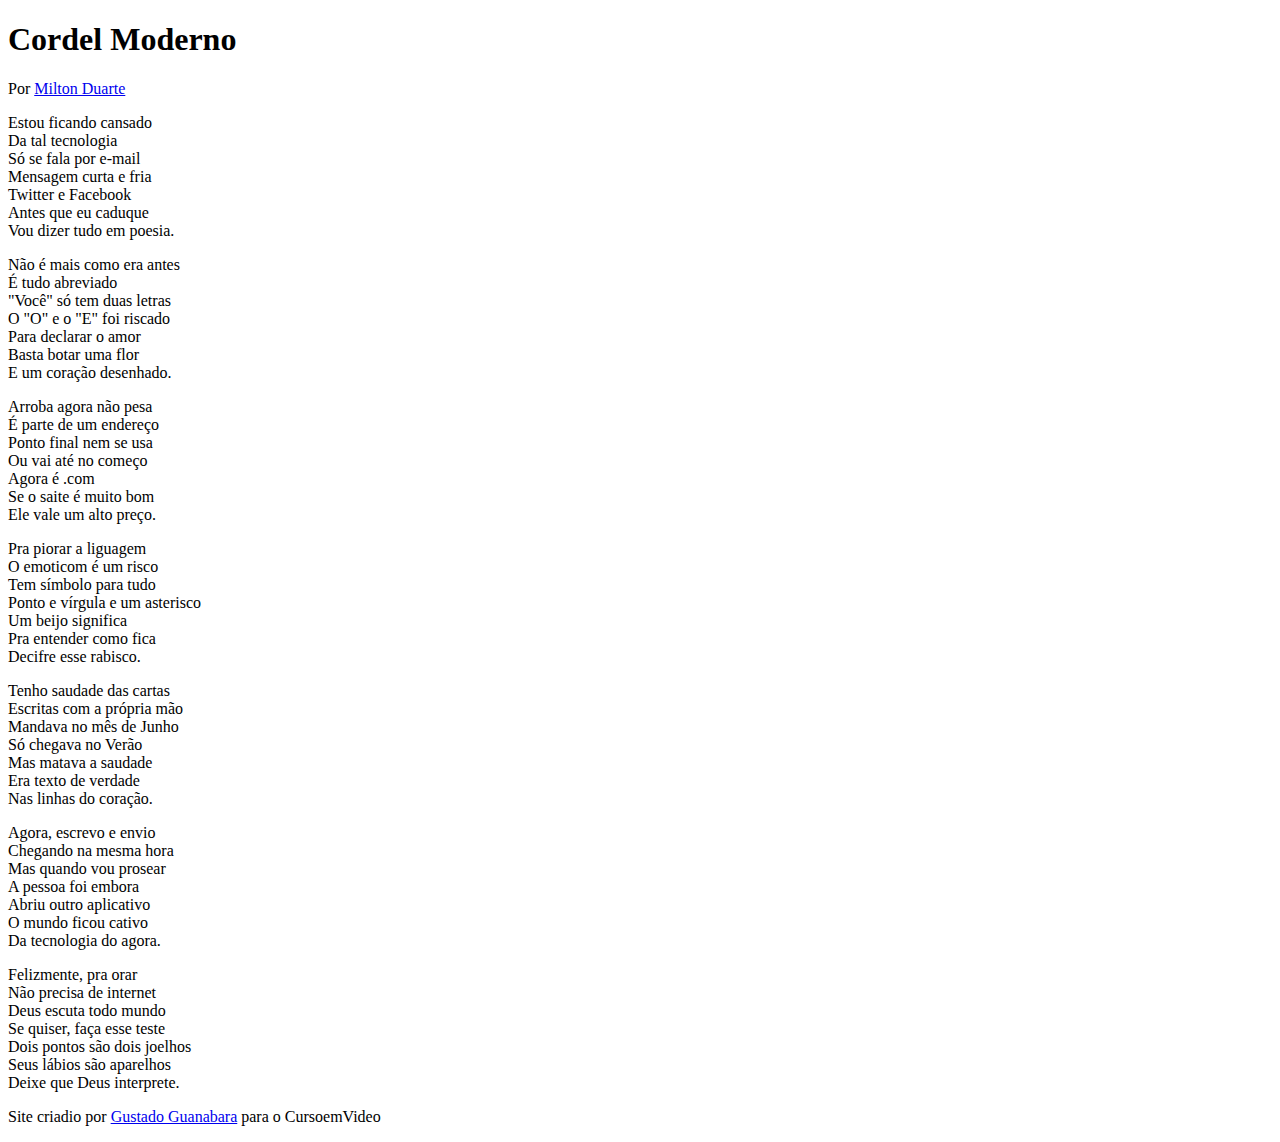
==== desafios/d012/index.html @ 31815c48 "atualização no d012 30-01-21:44" ====
<!DOCTYPE html>
<html lang="pt-br">

<head>
    <meta charset="UTF-8">
    <meta http-equiv="X-UA-Compatible" content="IE=edge">
    <meta name="viewport" content="width=device-width, initial-scale=1.0">
    <title>Cordel Moderno</title>
    <link rel="stylesheet" href="style/style.css">
</head>

<body>
    <header>
        <h1>Cordel Moderno</h1>
        <p>Por <a href="https://www.recantodasletras.com.br/poesias/3186743" target="_blank">Milton Duarte</a></p>
    </header>

    <section>
        <p>
            Estou ficando cansado <br>
            Da tal tecnologia <br>
            Só se fala por e-mail <br>
            Mensagem curta e fria <br>
            Twitter e Facebook <br>
            Antes que eu caduque <br>
            Vou dizer tudo em poesia.
        </p>
    </section>

    <section>
        <p>
            Não é mais como era antes <br>
            É tudo abreviado <br>
            "Você" só tem duas letras <br>
            O "O" e o "E" foi riscado <br>
            Para declarar o amor <br>
            Basta botar uma flor <br>
            E um coração desenhado. 
        </p>
    </section>

    <section>
        <p>
            Arroba agora não pesa <br>
            É parte de um endereço <br>
            Ponto final nem se usa <br>
            Ou vai até no começo <br>
            Agora é .com <br>
            Se o saite é muito bom <br>
            Ele vale um alto preço. 
        </p>

        <p>
            Pra piorar a liguagem <br>
            O emoticom é um risco <br>
            Tem símbolo para tudo <br>
            Ponto e vírgula e um asterisco <br>
            Um beijo significa <br>
            Pra entender como fica <br>
            Decifre esse rabisco.
        </p>
    </section>

    <section>
        <p>
            Tenho saudade das cartas <br>
            Escritas com a própria mão <br>
            Mandava no mês de Junho <br>
            Só chegava no Verão <br>
            Mas matava a saudade <br>
            Era texto de verdade <br>
            Nas linhas do coração.
        </p>
    </section>

    <section>
        <p>
            Agora, escrevo e envio <br>
            Chegando na mesma hora <br>
            Mas quando vou prosear <br>
            A pessoa foi embora <br>
            Abriu outro aplicativo <br>
            O mundo ficou cativo <br>
            Da tecnologia do agora.
        </p>

        <p>
            Felizmente, pra orar <br>
            Não precisa de internet <br>
            Deus escuta todo mundo <br>
            Se quiser, faça esse teste <br>
            Dois pontos são dois joelhos <br>
            Seus lábios são aparelhos <br>
            Deixe que Deus interprete.
        </p>
    </section>

    <footer>
        <p>Site criadio por <a href="https://github.com/gustavoguanabara" target="_blank">Gustado Guanabara</a> para o
            CursoemVideo</p>
    </footer>
</body>

</html>
---- desafios/d012/style/style.css ----
@charset "UTF-8";
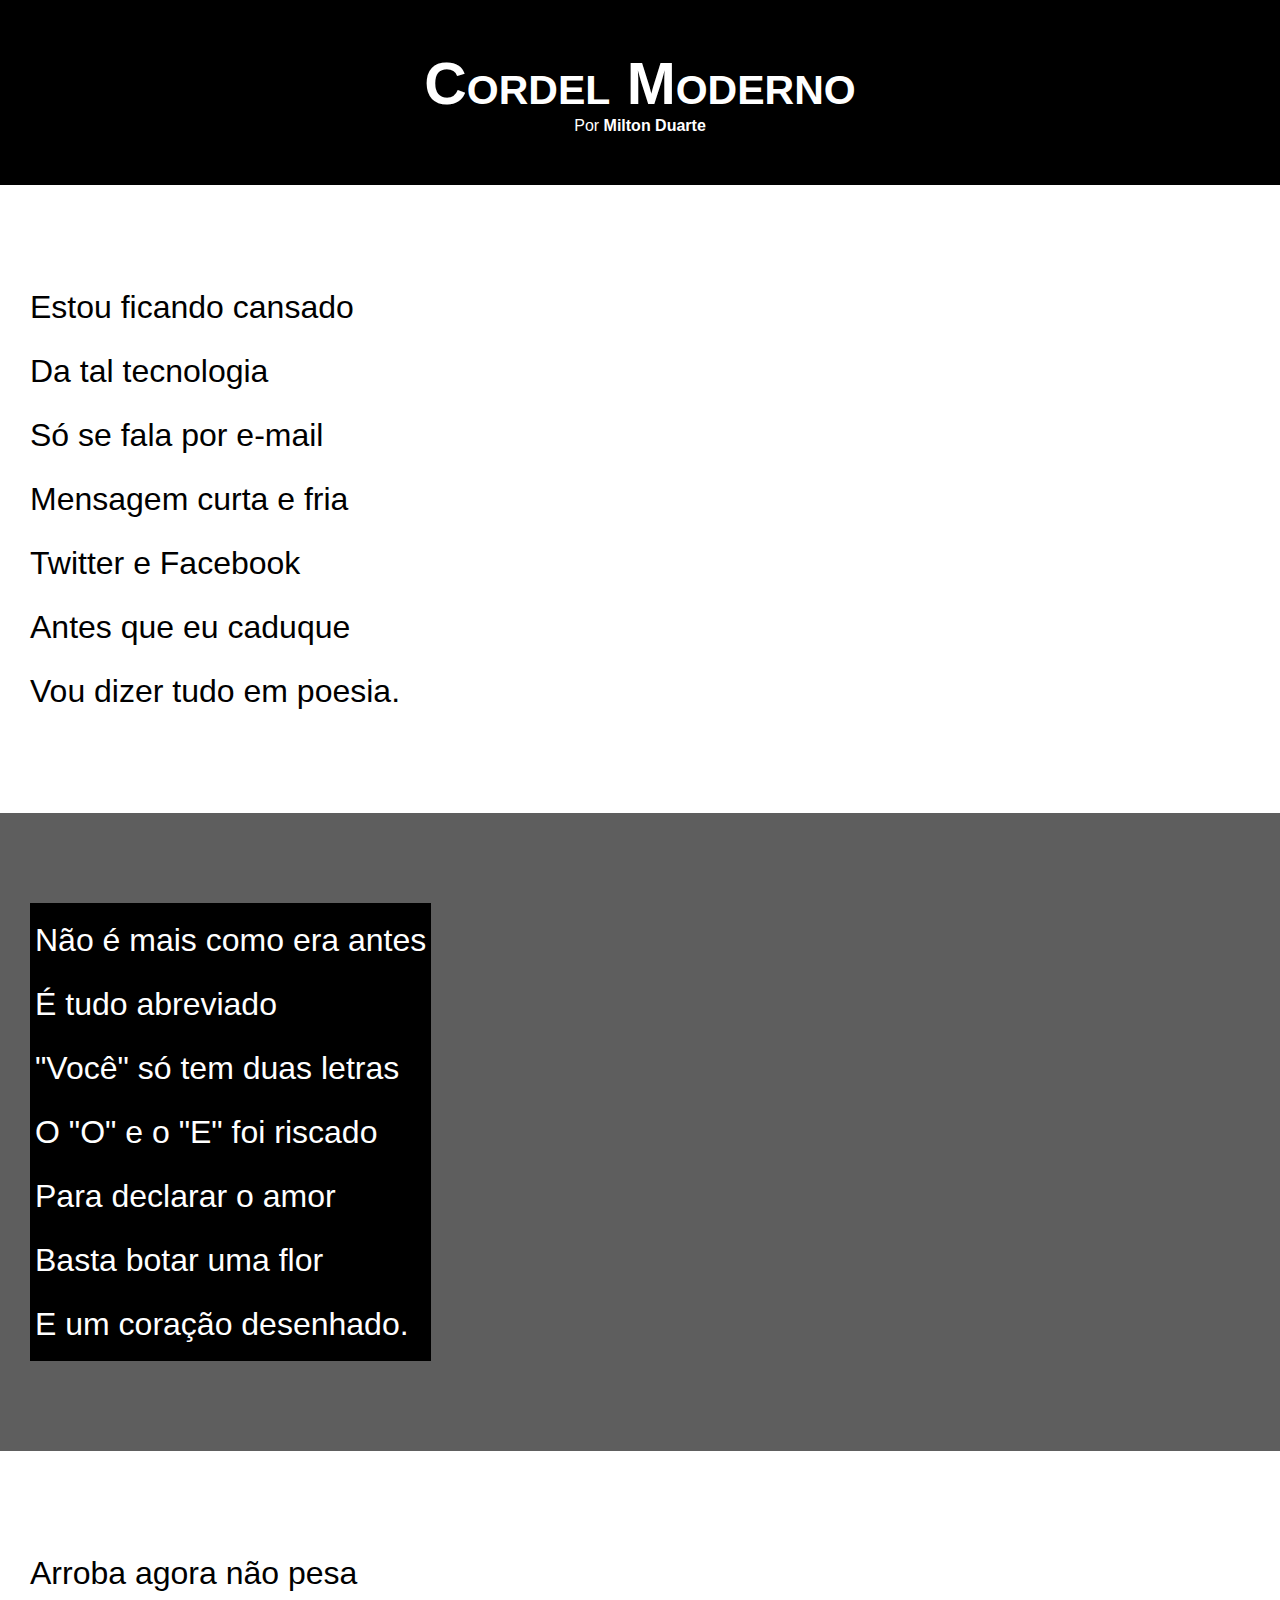
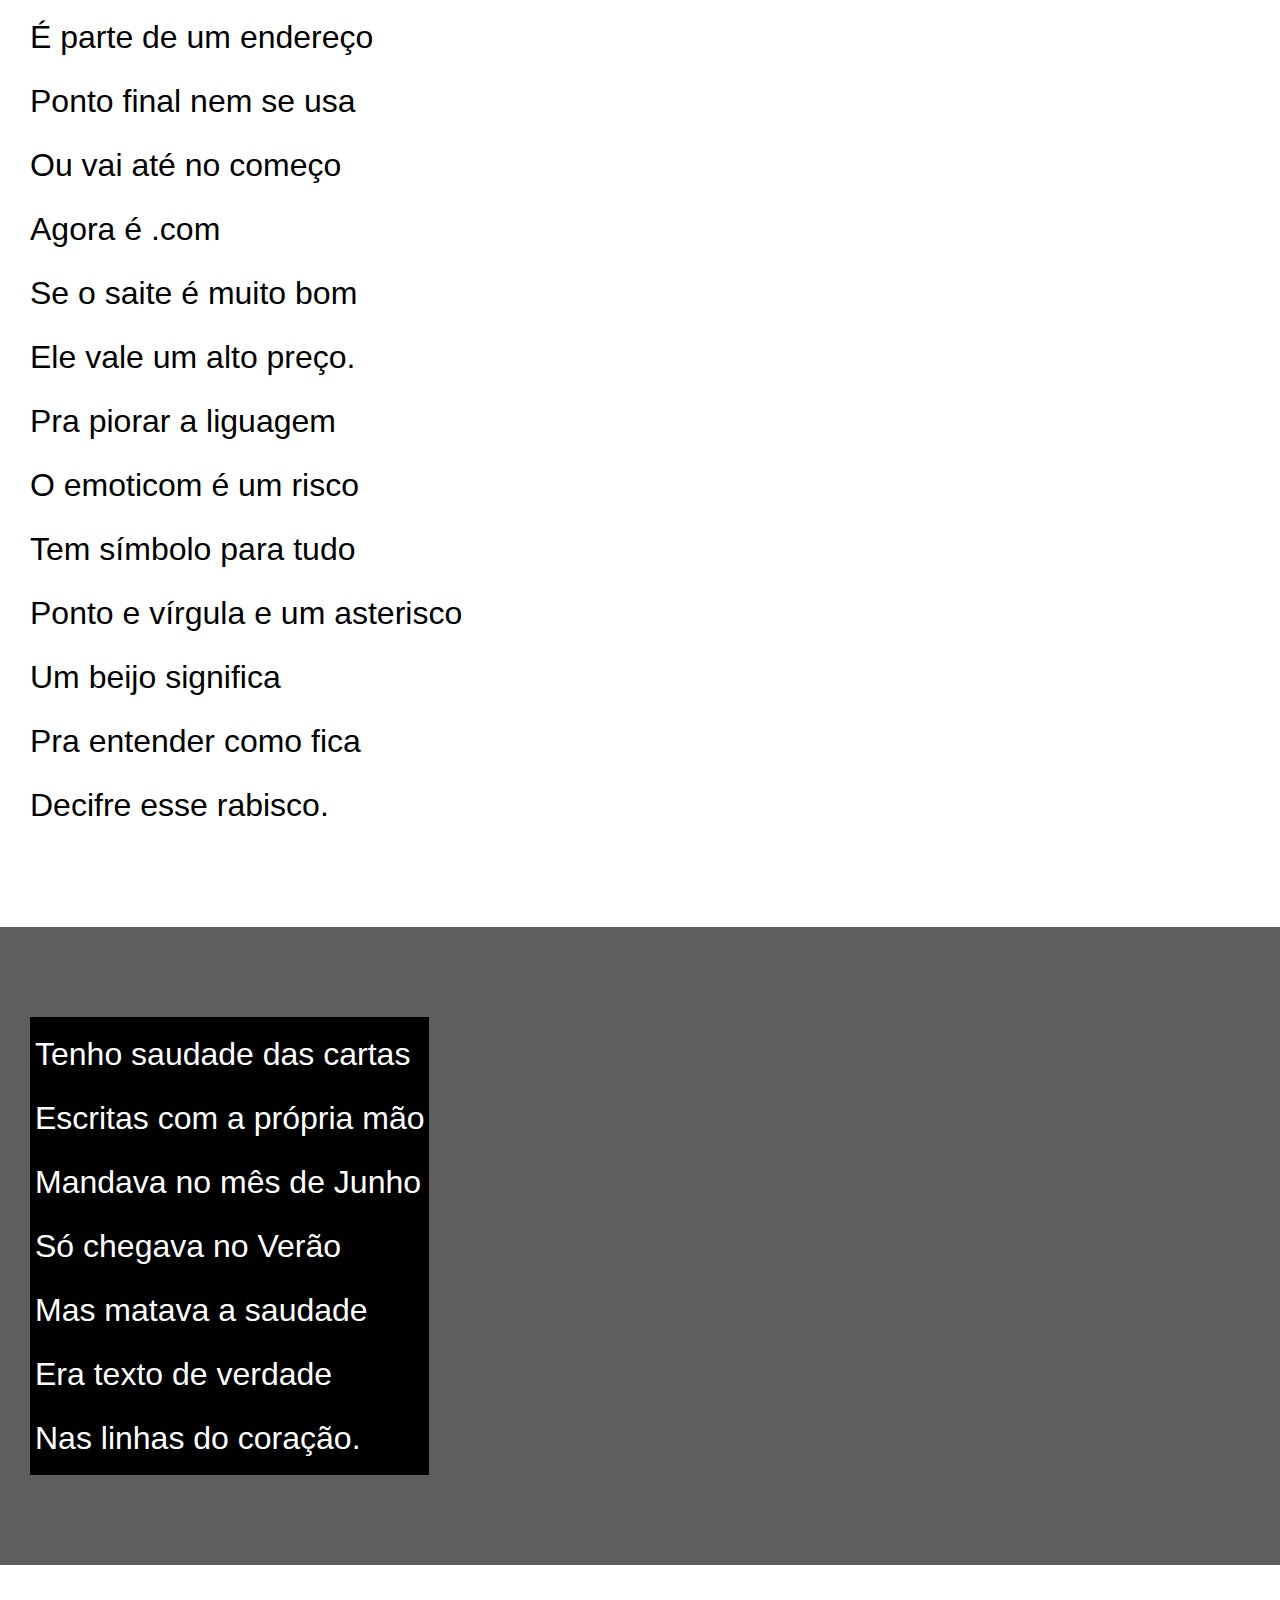
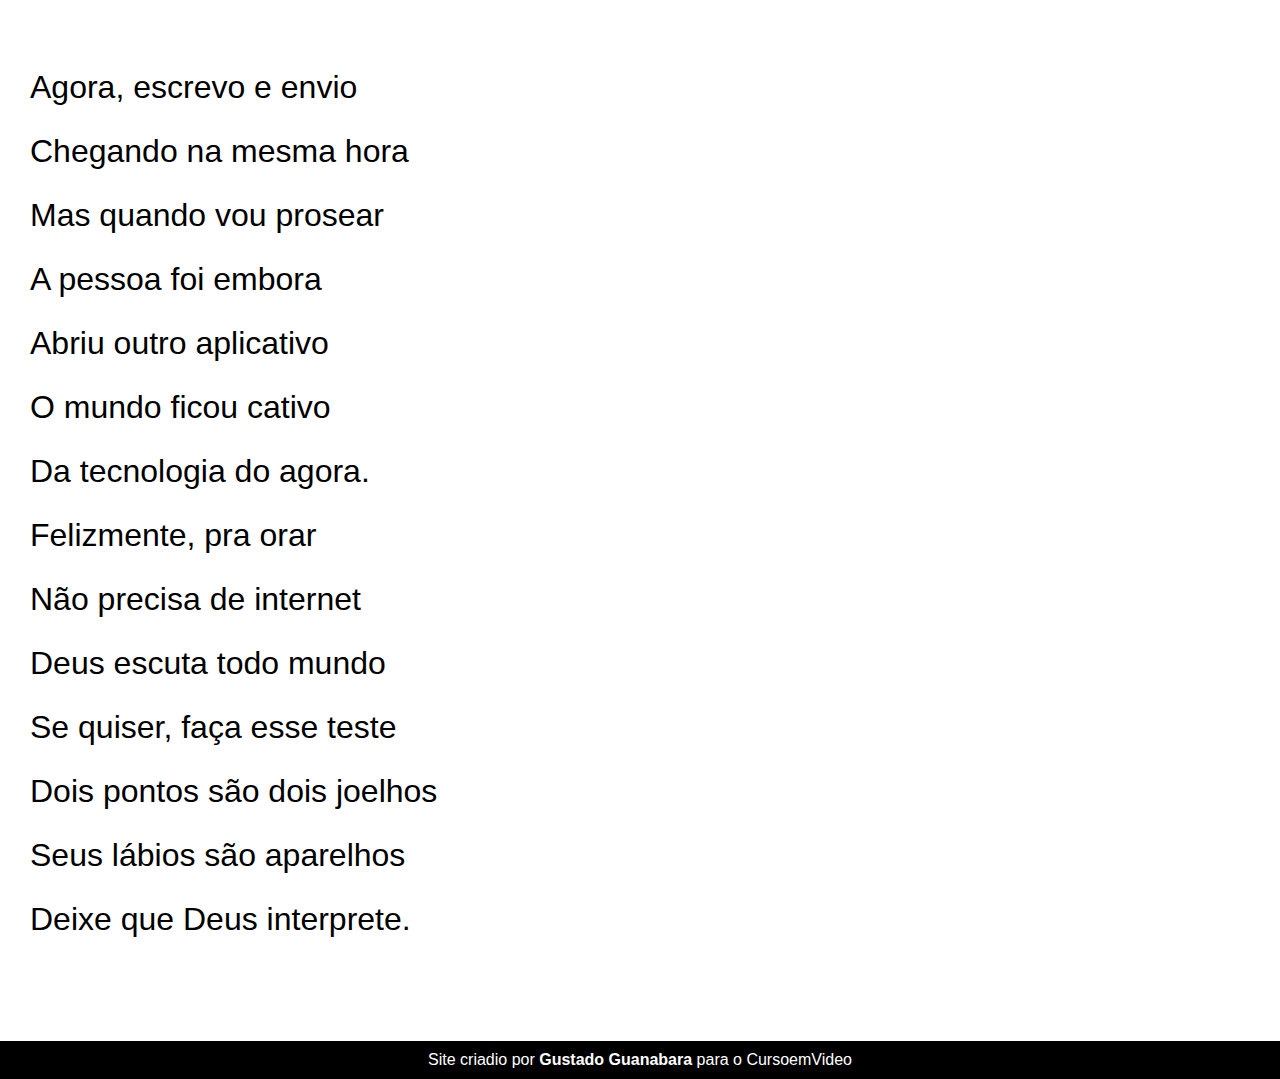
==== commit 5947c9be: "atualização d012 01-05 21:40" ====
--- a/desafios/d012/index.html
+++ b/desafios/d012/index.html
@@ -15,7 +15,7 @@
         <p>Por <a href="https://www.recantodasletras.com.br/poesias/3186743" target="_blank">Milton Duarte</a></p>
     </header>
 
-    <section>
+    <section class="normal">
         <p>
             Estou ficando cansado <br>
             Da tal tecnologia <br>
@@ -27,7 +27,7 @@
         </p>
     </section>
 
-    <section>
+    <section class="imagem">
         <p>
             Não é mais como era antes <br>
             É tudo abreviado <br>
@@ -39,7 +39,7 @@
         </p>
     </section>
 
-    <section>
+    <section class="normal">
         <p>
             Arroba agora não pesa <br>
             É parte de um endereço <br>
@@ -61,7 +61,7 @@
         </p>
     </section>
 
-    <section>
+    <section class="imagem">
         <p>
             Tenho saudade das cartas <br>
             Escritas com a própria mão <br>
@@ -73,7 +73,7 @@
         </p>
     </section>
 
-    <section>
+    <section class="normal">
         <p>
             Agora, escrevo e envio <br>
             Chegando na mesma hora <br>
--- a/desafios/d012/style/style.css
+++ b/desafios/d012/style/style.css
@@ -1,2 +1,81 @@
 @charset "UTF-8";
 
+@import url('https://fonts.googleapis.com/css2?family=Inter:wght@100;200;300;400;500;600;700&family=Passion+One:wght@400;700;900&display=swap');
+
+:root{
+    --font1: Verdana, Geneva Tahoma, sans-serif;
+    --font2: 'Passion One', cursive
+}
+
+
+* {
+    margin: 0px;
+    padding: 0px;
+}
+
+html,
+body {
+    min-height: 100vh;
+    background-color: darkgray;
+    font-family: var(--font1);
+}
+
+header {
+    background-color: black;
+    color: white;
+    text-align: center;
+}
+
+header h1 {
+    padding-top: 50px;
+    font-variant: small-caps;
+    font-size: 4.6vw;
+}
+
+header p {
+    padding-bottom: 50px;
+}
+
+header a,
+footer a {
+    color: white;
+    text-decoration: none;
+    font-weight: bolder;
+}
+
+header a:hover,
+footer a:hover {
+    text-decoration: underline;
+    font-family: var(--font2);
+}
+
+section {
+    padding-top: 10vh;
+    padding-bottom: 10vh;
+    line-height: 2em;
+    padding-left: 30px;
+    font-size: 2.5vw;
+}
+
+section.normal {
+    background-color: white;
+    color: black;
+}
+
+section.imagem {
+    background-color: rgba(0, 0, 0, 0.445);
+    color: white;
+}
+
+section.imagem  p {
+    display: inline-block;
+    padding: 5px;
+    background-color: black;
+}
+
+footer {
+    background-color: black;
+    text-align: center;
+    color: white;
+    padding: 10px;
+}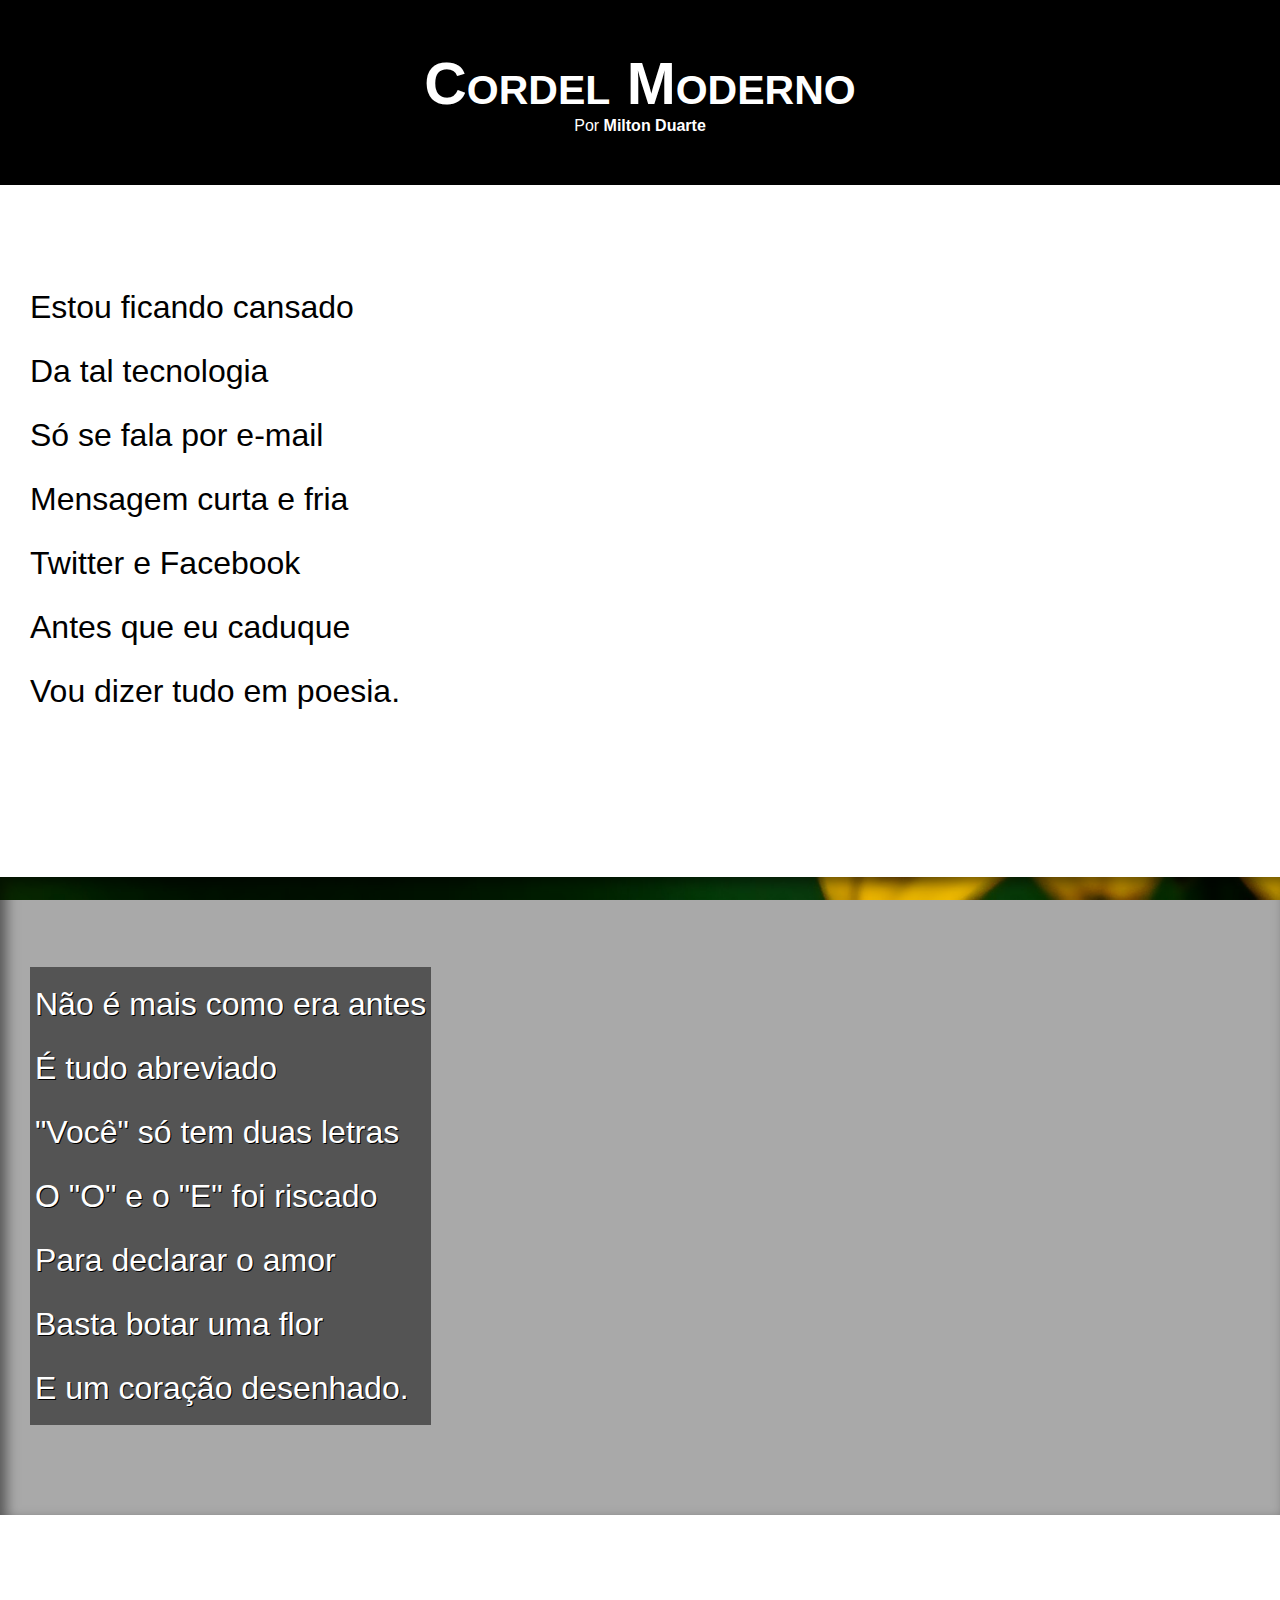
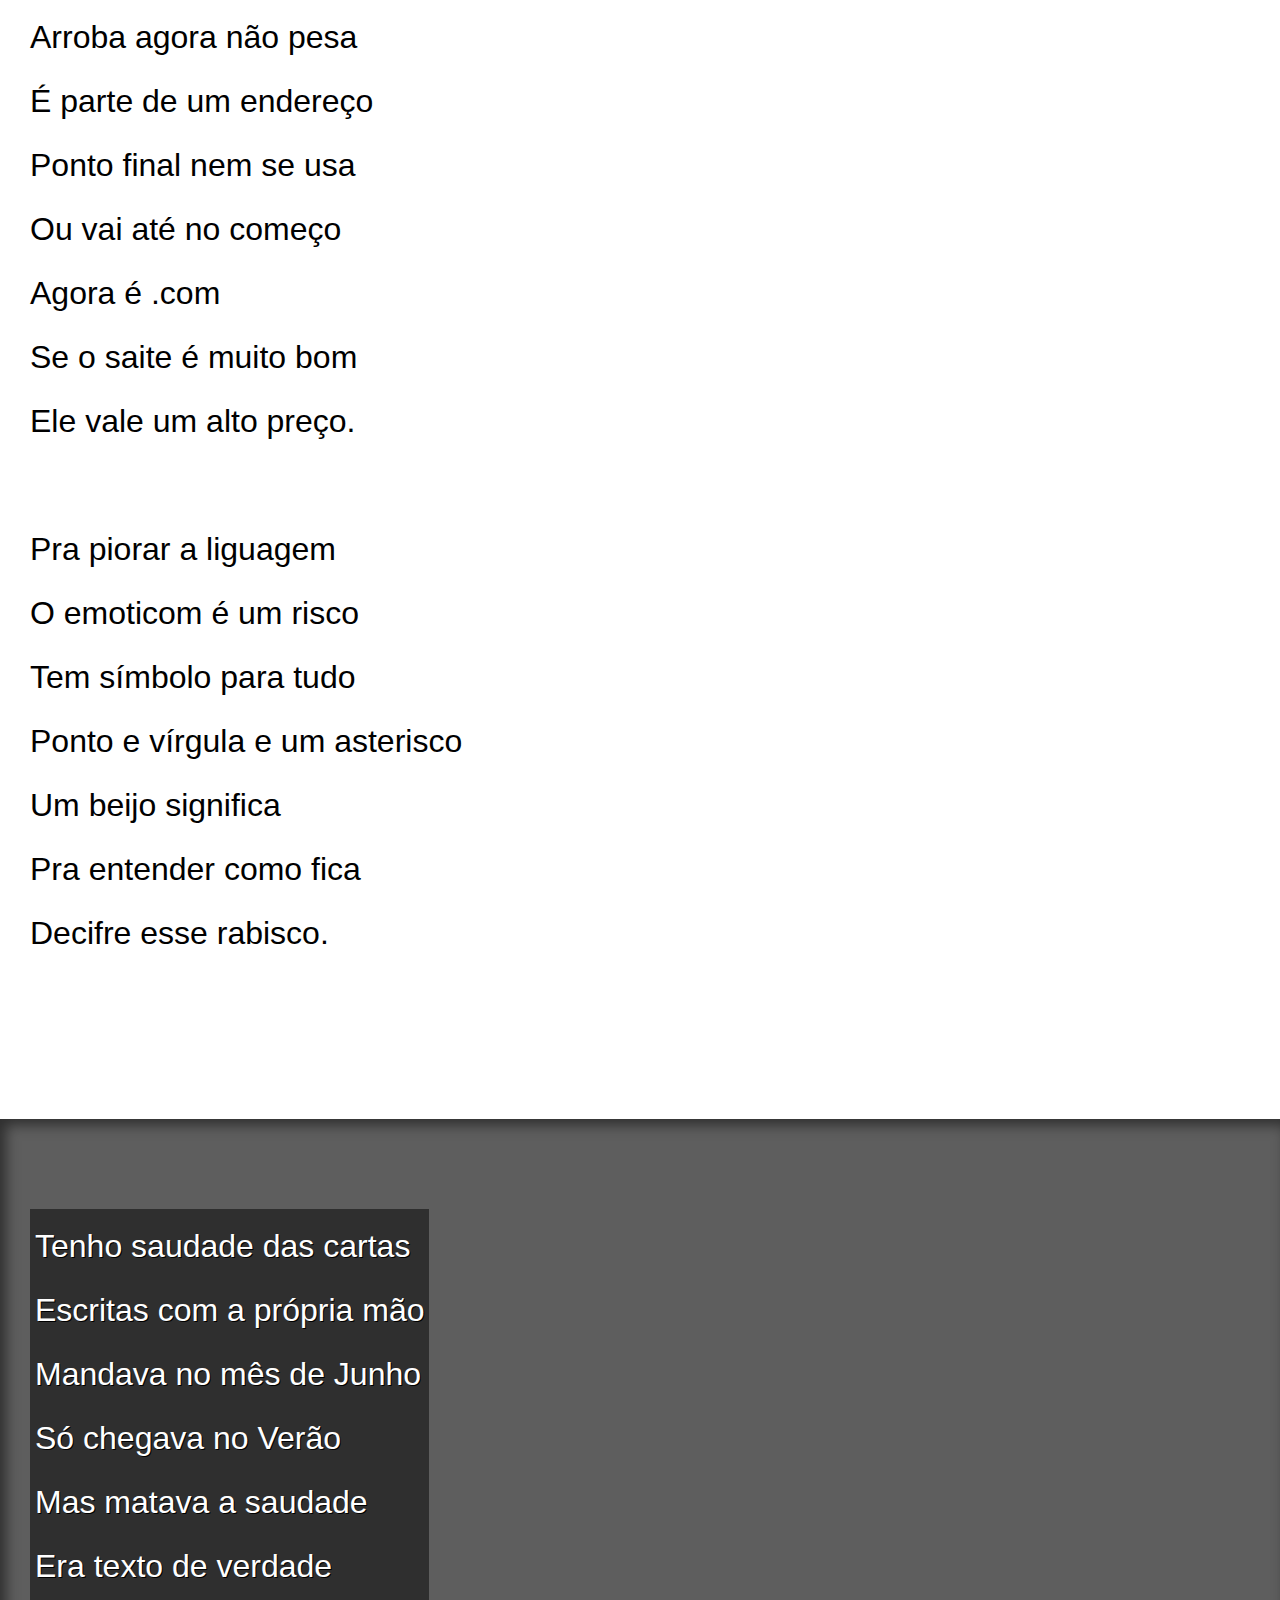
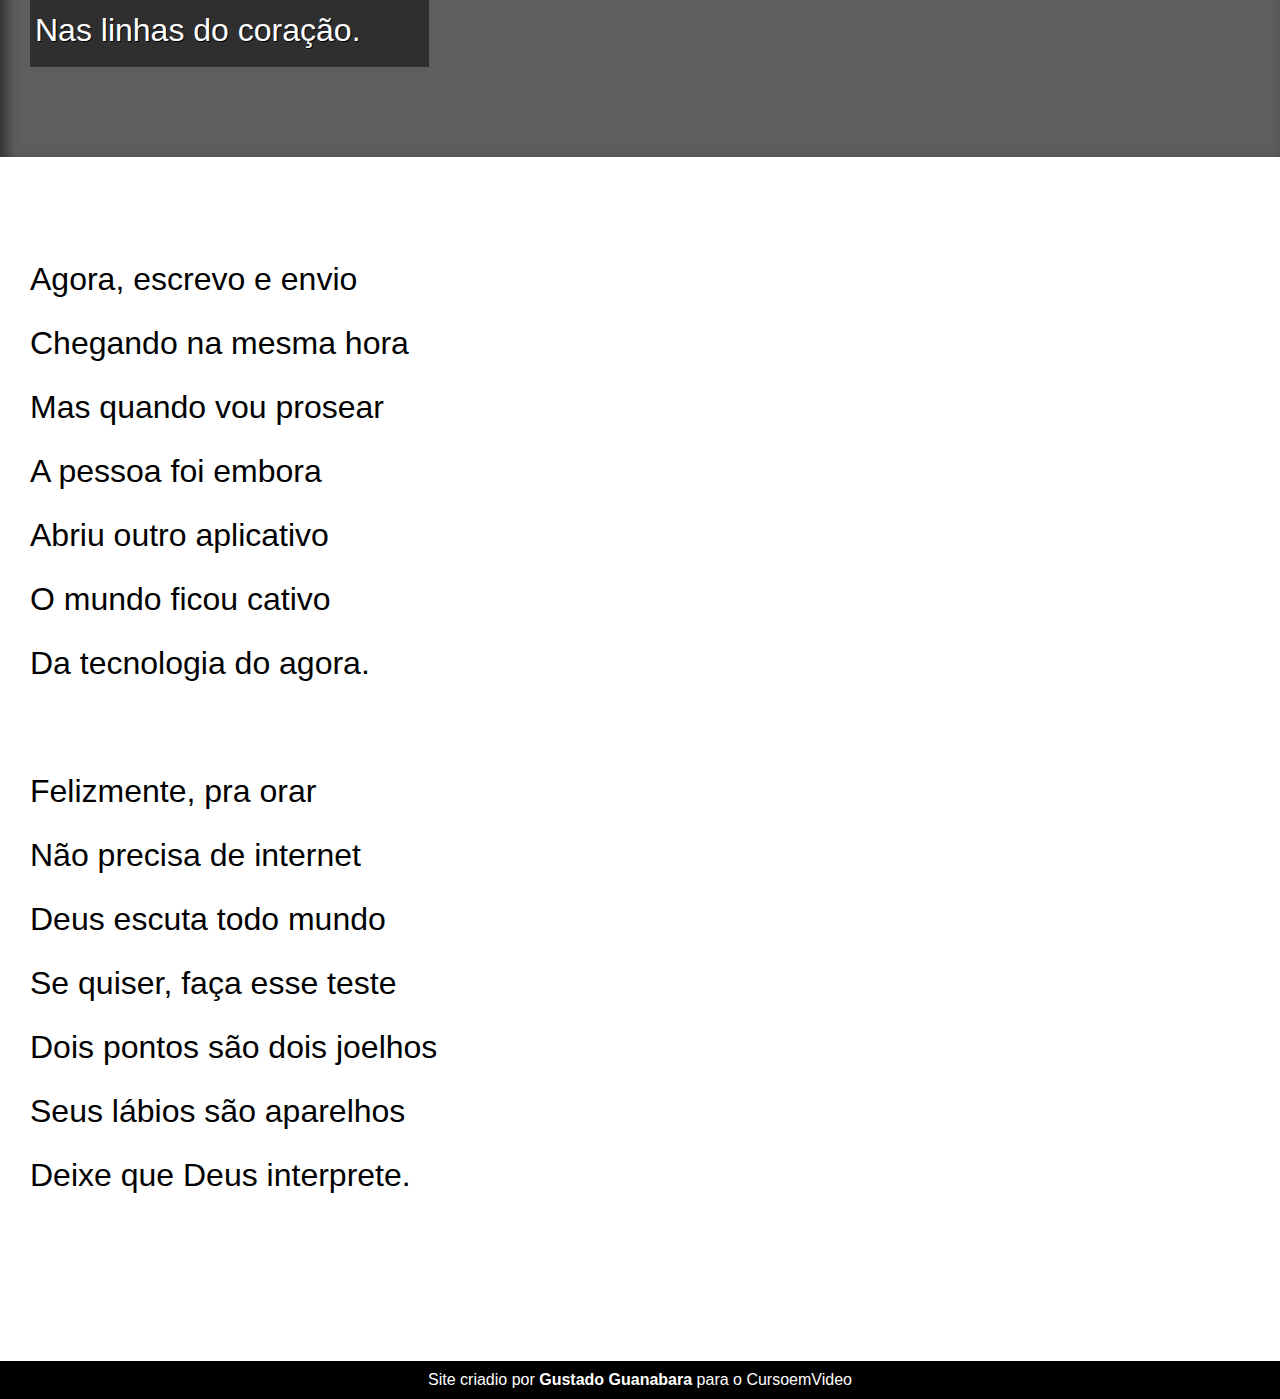
==== commit dbed26bb: "finalização do d012 01-05 21:51" ====
--- a/desafios/d012/index.html
+++ b/desafios/d012/index.html
@@ -27,7 +27,7 @@
         </p>
     </section>
 
-    <section class="imagem">
+    <section class="imagem img01">
         <p>
             Não é mais como era antes <br>
             É tudo abreviado <br>
@@ -61,7 +61,7 @@
         </p>
     </section>
 
-    <section class="imagem">
+    <section class="imagem img02">
         <p>
             Tenho saudade das cartas <br>
             Escritas com a própria mão <br>
--- a/desafios/d012/style/style.css
+++ b/desafios/d012/style/style.css
@@ -57,6 +57,10 @@
     font-size: 2.5vw;
 }
 
+section p {
+    padding-bottom: 2em;
+}
+
 section.normal {
     background-color: white;
     color: black;
@@ -65,12 +69,28 @@
 section.imagem {
     background-color: rgba(0, 0, 0, 0.445);
     color: white;
+    box-shadow: inset 6px 6px 13px 0px rgba(0, 0, 0, 0.5);
 }
 
 section.imagem  p {
     display: inline-block;
     padding: 5px;
-    background-color: black;
+    background-color: rgba(0, 0, 0, 0.5);
+    text-shadow: 1px 1px 0px black;
+}
+
+.img01{
+    background-image: url(../image/background001.jpg);
+    background-position: right center;
+    background-size: cover;
+    background-attachment: fixed;
+}
+ 
+.img02{
+    background-image: url(../image/background002.jpg);
+    background-position: right center;
+    background-size: cover;
+    background-attachment: fixed;
 }
 
 footer {
